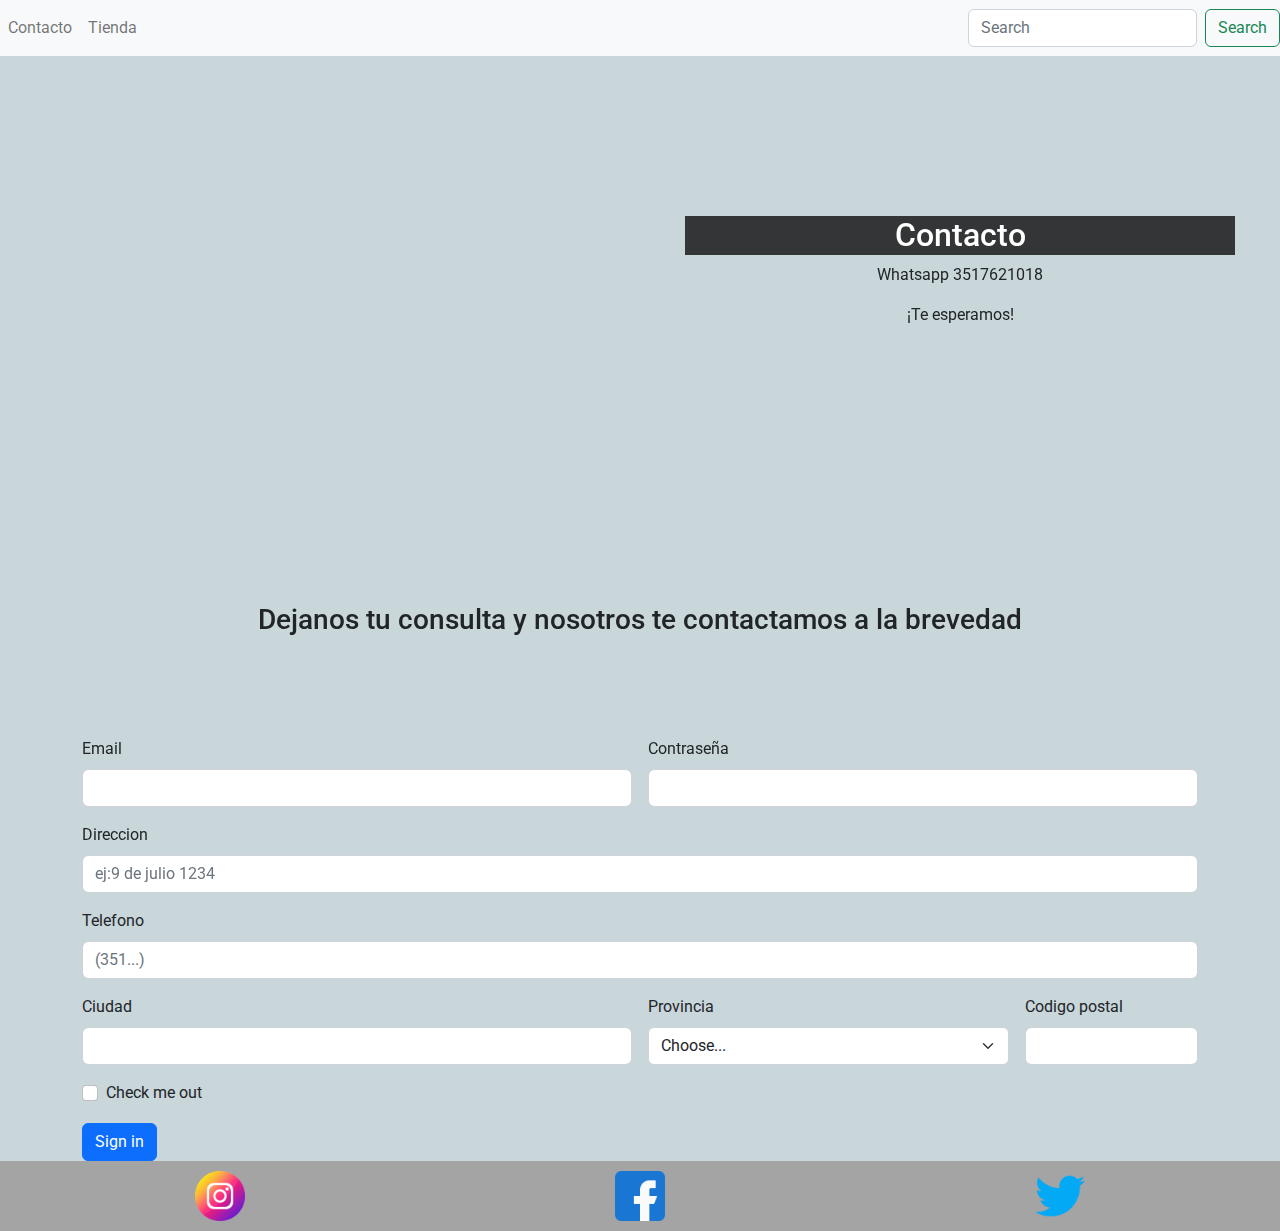
==== iphonestore/paginas/contacto.html @ 2d9758a8 "finaljs" ====
<!DOCTYPE html>
<html lang="en">

<head>
    <meta charset="utf-8">
    <meta http-equiv="x-ua-compatible content= ie=edge">
    <meta name="viewport" content="width=device-width initial-scale=1.0">
    <title>Iphone Store</title>
    <link rel="stylesheet" href="../estilos/estilos.css">
    <link rel="stylesheet" href="../estilos/bootstrap.css">
    <link rel="icon" type="image/png" sizes="16x16" href="imagenes/favicon-16x16.png">
    <meta name="keywords"
        content="celular, celulares, accesorios de celulares, venta, motorola, iphone, nokia, android, ios, reparacion, pantalla, fundas, asesoramiento, samsung, xiaomi">
    <meta name="description"
        content="I cel es una empresa dedicada a brindarte todo lo que buscas referido a celulares, podes encontrar venta de celulares y accesorios asi como servicio tecnico o asesoramiento.
        somos una empresa fundada en el 2009 con miles de calificaciones positivas en las diferentes plataformas de venta.">
</head>
<header class="header">
    <nav class="navbar navbar-expand-lg navbar-light bg-light d-flex justify-content-md-center">
            <div class="collapse navbar-collapse" id="navbarSupportedContent">
                <ul class="navbar-nav me-auto mb-2 mb-lg-0">
                    <li class="nav-item">
                        <a class="nav-link" href="../paginas/contacto.html">Contacto</a>
                    </li>

                    <li class="nav-item">
                        <a class="nav-link" href="../paginas/index.html" tabindex="-1" aria-disabled="true">Tienda
                        </a>
                    </li>

                </ul>
                <form class="d-flex">
                    <input class="form-control me-2" type="search" placeholder="Search" aria-label="Search">
                    <button class="btn btn-outline-success" type="submit">Search</button>
                </form>
            </div>
        </div>
    </nav>
</header>

<body>
    <div>
        
        <main class="main">
            <section class="contacto">
                <div>
                    <iframe src="https://www.google.com/maps/embed?pb=!1m18!1m12!1m3!1d3413.7139483124024!2d-64.30953448524144!3d-31.17321198148575!2m3!1f0!2f0!3f0!3m2!1i1024!2i768!4f13.1!3m3!1m2!1s0x9432818ddff2cf51%3A0x92c5596aaa25f0e5!2sC.%20Belisario%20Rold%C3%A1n%20228%2C%20C%C3%B3rdoba!5e0!3m2!1ses-419!2sar!4v1672268276206!5m2!1ses-419!2sar" width="600" height="450" style="border:0;" allowfullscreen="" loading="lazy" referrerpolicy="no-referrer-when-downgrade"></iframe>
                </div>
                <div>
                    <h2>Contacto</h2>
                    <p>Whatsapp 3517621018</p>
                    <p> ¡Te esperamos!</p>
                </div>

            </section>

            <section class="formulario">
                <article>
                    <h3>Dejanos tu consulta y nosotros te contactamos a la brevedad</h3>
                </article>
                <article class="container">
                    <form class="row g-3">
                        <div class="col-md-6">
                            <label for="inputEmail4" class="form-label">Email</label>
                            <input type="email" class="form-control" id="inputEmail4">
                        </div>
                        <div class="col-md-6">
                            <label for="inputPassword4" class="form-label">Contraseña</label>
                            <input type="password" class="form-control" id="inputPassword4">
                        </div>
                        <div class="col-12">
                            <label for="inputAddress" class="form-label">Direccion</label>
                            <input type="text" class="form-control" id="inputAddress" placeholder="ej:9 de julio 1234">
                        </div>
                        <div class="col-12">
                            <label for="inputAddress2" class="form-label">Telefono</label>
                            <input type="text" class="form-control" id="inputAddress2" placeholder="(351...)">
                        </div>
                        <div class="col-md-6">
                            <label for="inputCity" class="form-label">Ciudad</label>
                            <input type="text" class="form-control" id="inputCity">
                        </div>
                        <div class="col-md-4">
                            <label for="inputState" class="form-label">Provincia</label>
                            <select id="inputState" class="form-select">
                                <option selected>Choose...</option>
                                <option>...</option>
                            </select>
                        </div>
                        <div class="col-md-2">
                            <label for="inputZip" class="form-label">Codigo postal</label>
                            <input type="text" class="form-control" id="inputZip" onkeypress="capturarEnter(event)">
                        </div>
                        <div class="col-12">
                            <div class="form-check">
                                <input class="form-check-input" type="checkbox" id="gridCheck">
                                <label class="form-check-label" for="gridCheck">
                                    Check me out
                                </label>
                            </div>
                        </div>
                        <div class="col-12">
                            <button type="submit" class="btn btn-primary">Sign in</button>
                        </div>
                    </form>
                </article>
            </section>

        </main>
        <footer class="footer">
        
            <div>
                <a href="https://www.instagram.com/" target="_blank"><img src="../imagenes/instagram.png"
                        alt="icono ig">
                    <a href="https://www.facebook.com/" target="_blank"><img src="../imagenes/facebook.png"
                            alt="icono facebook">
                        <a href="https://www.twitter.com/" target="_blank"><img src="../imagenes/twitter.png"
                                alt="icono ig"></a>
            </div>
        </footer>
    </div>


    <script src="../js/index.js"></script>
    <script src="../js/bootstrap.js"></script>

</body>


</html>
---- iphonestore/estilos/estilos.css ----
@import url("https://fonts.googleapis.com/css2?family=Roboto:wght@100;400;700&display=swap");

* {
  margin: 0px;
  padding: 0px;
  box-sizing: border-box;
  font-family: "Roboto", sans-serif;
}

body {
  width: 100%;
  height: 100vh;
}

/*header*/
.header {
  display: flex;
  flex-direction: column;
}

.header img {
  width: 100px;
}

/*hero*/
.hero {
  color: white;
  display: flex;
  flex-direction: column;
  justify-content: center;
  align-items: center;
  width: 100%;
  height: calc(80vh - 150px);
  background: linear-gradient(rgba(0, 0, 0, 0.205), rgba(0, 0, 0, 0.205)), url(../imagenes/todoslosiphone.jpg);
  background-size: cover;
  background-attachment: fixed;
}

.hero h2 {
  font-size: 60px;
  font-weight: bold;
}

.hero p {
  font-size: 30px;
  text-align: center;
}

.boton,
.promociones article .irtienda {
  text-decoration: none;
  color: azure;
  font-size: 30px;
  padding: 10px;
  margin-top: 10px;
  border-radius: 10px;
  color: rgb(0, 0, 0);
  background: linear-gradient(45deg, rgb(182, 162, 162), rgb(135, 135, 184), rgb(120, 189, 120), black);
  background-size: 400% 400%;
  position: relative;
  animation: cambiar 10s ease-in-out infinite;
}

@keyframes cambiar {
  0% {
    background-position: 0 50%;
  }

  50% {
    background-position: 100% 50%;
  }

  100% {
    background-position: 0 50%;
  }
}

/*main*/
.main {
  grid-area: main;
  background-color: #c9d6da;
}



/*promociones*/
.promociones h2 {
  text-align: center;
  margin-bottom: 35px;
  color: white;
  text-transform: uppercase;
  font-weight: 900px;
}

.promociones article {
  display: flex;
  align-items: center;
  justify-content: space-around;
  flex-wrap: wrap;
}

.promociones article .irtienda {
  margin-bottom: 50px;
}

.promociones article div {
  width: 355px;
  height: 450px;
  margin-bottom: 30px;
  border: 2px solid black;
  box-shadow: 10px 10px 30px 10px black;
  border-radius: 15px;
  background-color: rgb(209, 209, 209);
  display: flex;
  flex-direction: column;
  justify-content: space-between;
  align-items: center;
  transition: 1s;
}

.promociones article div a {
  background-color: aliceblue;
  color: rgb(15, 15, 80);
  border-radius: 5px;
  font-weight: 900;
  text-decoration: none;
  padding: 10px;
  margin-bottom: 15px;
}

.promociones article div img {
  border-radius: 15px;
  width: 350px;
  height: 300px;
}

.promociones article div p {
  text-align: center;
  color: black;
  font-weight: 900;
}

.promociones article div h3 {
  text-align: center;
  color: black;
  font-weight: 900;
  border-radius: 15px 15px 0 0;
  transition: 1s;
}

.promociones article div:hover {
  transform: scale(1.1);
}

/*contacto*/
.contacto {
  display: flex;
  flex-direction: row;
  align-items: center;
  justify-content: space-around;
}

.contacto div {
  text-align: center;
  width: 550px;
  margin: 15px;
}

.contacto div iframe {
  width: 550px;
  height: 350px;
  margin: 30px;
}

.contacto div h2 {
  background-color: rgba(35, 35, 35, 0.9);
  color: white;
}

.formulario article h3 {
  margin: 100px;
  text-align: center;
}


/*tienda*/
.promociones h2 {
  width: 100%;
  background-color: rgba(35, 35, 35, 0.9);
}

/*footer*/
.footer {
  grid-area: footer;
  background-color: rgb(165, 164, 164);
  padding: 10px;
}

.footer div {
  display: flex;
  justify-content: space-around;
  align-items: center;
}

.footer div h6 {
  text-align: center;
  color: white;
  font-size: 16px;
}

.footer div img {
  width: 50px;
  height: 50px;
}



@media screen and (max-width: 750px) {
  
  .hero h2 {
    font-size: 30px;
  }

  .hero p {
    font-size: 20px;
  }

  .hero a {
    padding: 5px;
    font-size: 30px;
  }

  .contacto {
    display: flex;
    flex-direction: column;
    align-items: center;
    justify-content: center;
  }
}




@media screen and (max-width: 575px) {
  
  .contacto div {
    width: 350px;
  }

  .contacto div iframe {
    width: 350px;
    height: 250px;
    margin: 5px;
  }

  .formulario article h3 {
    margin: 50px;
  }

  
}

@media screen and (max-width: 450px) {

  .promociones article div {
    width: 255px;
    height: 300px;
  }

  .promociones article div img {
    transition: width 2s;
    height: 2s;
    border-radius: 15px;
    width: 250px;
    height: 150px;
  }

  .promociones .promociones article div img:hover {
    width: 250px;
    height: 200px;
  }

 
}

@media screen and (max-width: 350px) {

  .footer div h3 {
    font-size: small;
  }

  .quienes .fotoq div img {
    width: 280px;
    height: 200px;
    margin: 5px;
  }

  .contacto div {
    width: 280px;
  }

  .contacto div iframe {
    width: 280px;
    height: 150px;
    margin: 5px;
  }

  
}
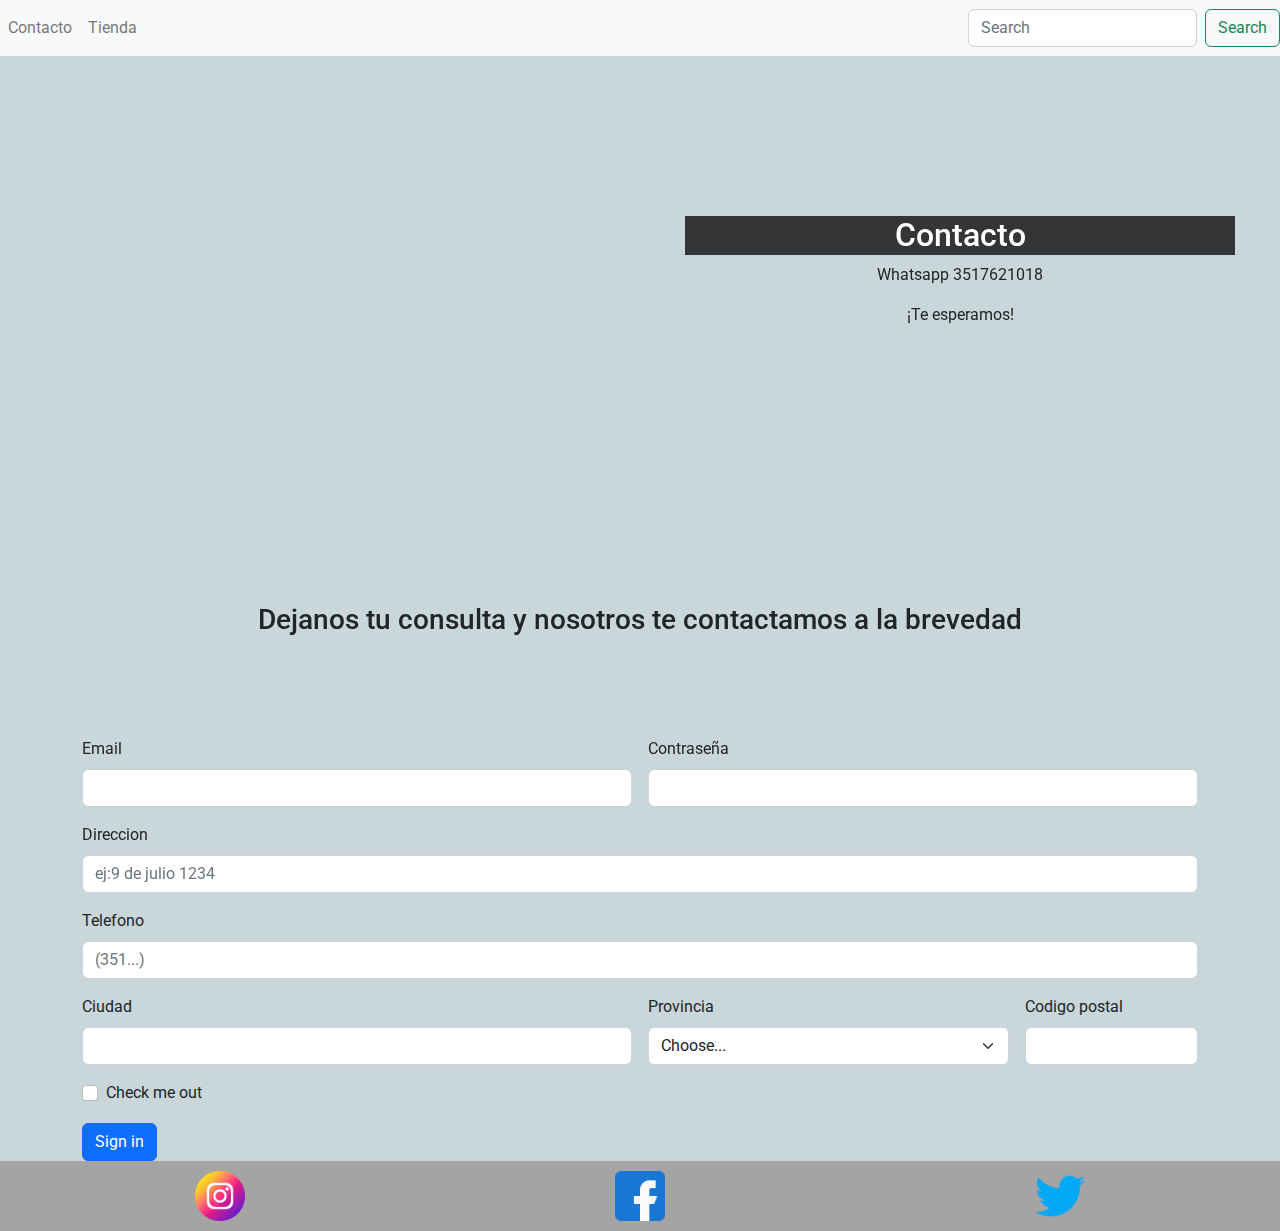
==== commit 72cd3dd2: "final" ====
--- a/iphonestore/paginas/contacto.html
+++ b/iphonestore/paginas/contacto.html
@@ -62,23 +62,23 @@
                     <form class="row g-3">
                         <div class="col-md-6">
                             <label for="inputEmail4" class="form-label">Email</label>
-                            <input type="email" class="form-control" id="inputEmail4">
+                            <input type="email" class="form-control" id="inputEmail4" required>
                         </div>
                         <div class="col-md-6">
                             <label for="inputPassword4" class="form-label">Contraseña</label>
-                            <input type="password" class="form-control" id="inputPassword4">
+                            <input type="password" class="form-control" id="inputPassword4" required>
                         </div>
                         <div class="col-12">
                             <label for="inputAddress" class="form-label">Direccion</label>
-                            <input type="text" class="form-control" id="inputAddress" placeholder="ej:9 de julio 1234">
+                            <input type="text" class="form-control" id="inputAddress" placeholder="ej:9 de julio 1234" required>
                         </div>
                         <div class="col-12">
                             <label for="inputAddress2" class="form-label">Telefono</label>
-                            <input type="text" class="form-control" id="inputAddress2" placeholder="(351...)">
+                            <input type="text" class="form-control" id="inputAddress2" placeholder="(351...)" required>
                         </div>
                         <div class="col-md-6">
                             <label for="inputCity" class="form-label">Ciudad</label>
-                            <input type="text" class="form-control" id="inputCity">
+                            <input type="text" class="form-control" id="inputCity" required>
                         </div>
                         <div class="col-md-4">
                             <label for="inputState" class="form-label">Provincia</label>
@@ -89,11 +89,11 @@
                         </div>
                         <div class="col-md-2">
                             <label for="inputZip" class="form-label">Codigo postal</label>
-                            <input type="text" class="form-control" id="inputZip" onkeypress="capturarEnter(event)">
+                            <input type="text" class="form-control" id="inputZip" onkeypress="capturarEnter(event)" required>
                         </div>
                         <div class="col-12">
                             <div class="form-check">
-                                <input class="form-check-input" type="checkbox" id="gridCheck">
+                                <input class="form-check-input" type="checkbox" id="gridCheck" >
                                 <label class="form-check-label" for="gridCheck">
                                     Check me out
                                 </label>
